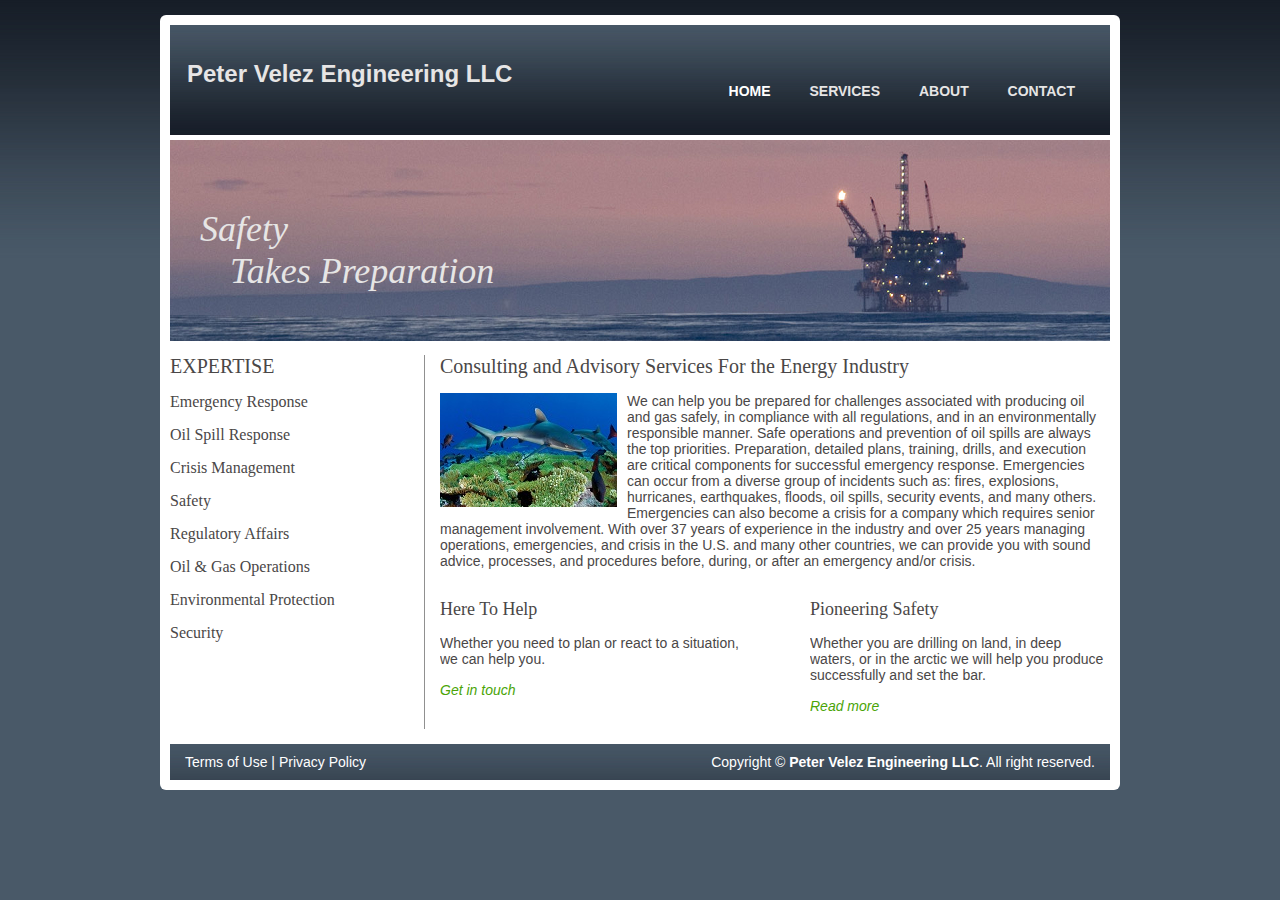
==== public_html/index.html @ df5b923e "initial commit" ====
<!DOCTYPE html>
<html lang="en">
<head>
	<meta charset="utf-8">
	<title>Peter Velez Engineering LLC</title>
	<meta name="viewport" content="width=device-width, initial-scale=1.0">
	<meta name="description" content="Project Description">
	<meta name="author" content="Michael Velez">
	<link href="css/style.css" rel="stylesheet" type="text/css" />			
	<!--[if IE]><link href="css/style-ie.css" rel="stylesheet" type="text/css" /><![endif]-->	
	<script type="text/javascript" src="js/jquery-1.7.1.min.js"></script>
	<script type="text/javascript" src="js/site.js"></script>
	<!--[if IE]><script src="http://html5shiv.googlecode.com/svn/trunk/html5.js"></script><![endif]-->
</head>
<body>

<div id="wrapper">
	<header id="header">
		<section id="logo">
			<h1><a href="index/html">Peter Velez Engineering LLC</a></h1>
			<p><!-- YOUR SLOGAN TEXT HERE --></p>
		</section>
		<ul id="nav">
			<li class="active"><a href="index.html">HOME</a></li>
			<li><a href="services.html">SERVICES</a></li>
			<li><a href="about.html">ABOUT</a></li>
			<li><a href="contact.html">CONTACT</a></li>
		</ul>
	</header><!-- // end #header -->
	<section id="banner">
		<h1>Safety <span>Takes Preparation</span></h1>
		<img src="images/Banner.png" alt="Banner">
	</section><!-- // end #banner -->
	<div id="main-body" class="clearfix">
		<div id="content">
			<article>
				<h1>Consulting and Advisory Services For the Energy Industry</h1>
				<img src="images/shark.jpg" alt="Image" class="left"> 
				<p>We can help you be prepared for challenges associated with producing oil and gas safely, in compliance with all regulations, and in an environmentally responsible manner.  Safe operations and prevention of oil spills are always the top priorities.  Preparation, detailed plans, training, drills, and execution are critical components for successful emergency response.  Emergencies can occur from a diverse group of incidents such as: fires, explosions, hurricanes, earthquakes, floods, oil spills, security events, and many others.  Emergencies can also become a crisis for a company which requires senior management involvement.  With over 37 years of experience in the industry and over 25 years managing operations, emergencies, and crisis in the U.S. and many other countries, we can provide you with sound advice, processes, and procedures before, during, or after an emergency and/or crisis.</p>
				<!-- <a href="#">Find out why</a> -->
			</article>
			<section class="column fl">
				<article>
					<h2>Here To Help</h2>
					<p>Whether you need to plan or react to a situation, we can help you.</p>
					<a href="contact.html">Get in touch</a>
				</article>
			</section>
			<section class="column fr">
				<article>
					<h2>Pioneering Safety</h2>
					<p>Whether you are drilling on land, in deep waters, or in the arctic we will help you produce successfully and set the bar.</p>
					<a href="about.html">Read more </a>
				</article>
			</section>
		</div><!-- // end #content -->
		<aside id="sidebar">
			<h1>EXPERTISE</h1>
			<article>
				<h2>Emergency Response</h2>
			</article>
			<article>
				<h2>Oil Spill Response</h2>
			</article>
			<article>
				<h2>Crisis Management</h2>
			</article>
			<article>
				<h2>Safety</h2>
			</article>
			<article>
				<h2>Regulatory Affairs</h2>
			</article>
			<article>
				<h2>Oil & Gas Operations</h2>
			</article>
			<article>
				<h2>Environmental Protection</h2>
			</article>
			<article>
				<h2>Security</h2>
			</article>
		</aside><!-- // end #sidebar -->
	</div><!-- // end #main-body -->
	<footer id="footer">
		<span class="fl"><a href="#">Terms of Use</a> | <a href="#">Privacy Policy</a></span>
		<span class="fr">Copyright &copy; <strong>Peter Velez Engineering LLC</strong>. All right reserved.</span>
	</footer><!-- // end #footer -->
</div><!-- // end #wrapper -->
</body>
</html>
---- public_html/css/style.css ----
/*
Theme Name: Dkn Business
Author: Eleazar Dan S. Biscaro
Aurthor url: http://danbiscaro.com
Template url: http://dkntemplates.com
Version: 1 
*/

/*** Reset ***/
html,body,div,span,applet,object,iframe,h1,h2,h3,h4,h5,h6,p,blockquote,pre,a,abbr,acronym,address,big,cite,code,del,dfn,em,font,img,ins,kbd,q,s,samp,small,strike,strong,sub,sup,tt,var,b,u,i,center,dl,dt,dd,ol,ul,li,fieldset,form,label,legend,table,caption,tbody,tfoot,thead,tr,th,td { background: transparent; border: 0; font-size: 100%; margin: 0; outline: 0; padding: 0; vertical-align: baseline; }
ol,ul { list-style: none; }
blockquote,q { quotes: none; }
blockquote:before,blockquote:after,q:before,q:after { content: ''; content: none; }
:focus { outline: 0; }
img { vertical-align: bottom; }
ins { text-decoration: none; }
del { text-decoration: line-through; }
table { border-collapse: collapse; border-spacing: 0; }

/*** Clearfix ***/
.clearfix:after { visibility: hidden; display: block; font-size: 0; content: "."; clear: both; height: 0; }
.clear { clear: both; }

/*** Positioning and Alignment ***/
.fl { float: left; }
.fr { float: right; }
.txt-left { text-align: left; }
.txt-right { text-align: right; }
.txt-center { text-align: center; }

img.left { float: left; margin-right: 10px; }

 
img.centered {
    display: block;
    margin-left: auto;
    margin-right: auto }

/*** General Settings ***/
body { background: #495968 url(../images/bg-body.jpg) repeat-x; color: #4a4747; font-family: Helvetica, Arial, sans-serif; font-size: 14px; }
h1,h2,h3,h4,h5,h6 { font-weight: normal; margin-bottom: 15px; }
h1 { color: #4a4747; font-family: Georgia, serif; font-size: 20px; }
h2 { color: #4a4747; font-family: Georgia, serif; font-size: 16px; }
p { margin: 0 0 15px 0; }
a { color: #4aa407; font-style: italic; text-decoration: none; }
a:hover { text-decoration: underline; }

header, footer, section, aside, nav, article { display: block; }

#wrapper { 
	background: #ffffff; 
	margin: 15px auto; 
	padding: 10px; 
	width: 940px; 
	
	/* Rounded Corner */
	border-radius: 6px; 
	-moz-border-radius: 6px; 
	-webkit-border-radius: 6px; 
	-khtml-border-radius: 6px;
}

/*** Header ***/
#header {
	background: #161d27 url(../images/bg-header.jpg) repeat-x;
	height: 110px;
	margin-bottom: 5px;
}

/*** Logo ***/
#logo { 
	float: left;
	margin: 35px 0px 0px 17px;
}
#logo h1 {
	color: #e6e5e5;
	font-family: Helvetica, Arial, sans-serif;
	font-size: 24px;
	font-weight: bold;
	margin: 0px;
}
#logo h1 a {
	color: #e6e5e5;
	font-style: normal;
}
#logo p {
	color: #deff42;
	margin: 0px;
}

/*** Nav ***/
#nav {
	float: right;
	margin-top: 58px;
}
#nav li {
	display: inline;
	margin-right: 35px;
}
#nav li a {
	color: #e6e5e5;
	font-size: 14px;
	font-style: normal;
	font-weight: bold;
}
#nav li a:hover,
#nav li.active a {
	color: #ffffff;
	text-decoration: none;
}

/*** Banner ***/
#banner {
	height: 200px;
	margin-bottom: 15px;
	position: relative;
}
#banner h1 {
	color: #e6e5e5;
	font-family: Georgia, serif;
	font-size: 36px;
	font-style: italic;
	left: 30px;
	position: absolute;
	top: 68px;
}
#banner h1 span {
	display: block;
	margin-left: 30px;
}

/*** Main Body ***/
#main-body {

}

/*** Sidebar ***/
#sidebar  {
	float: left;
	width: 240px;
}

#sidebar article { margin-bottom: 15px; }

/*** Content ***/
#content {
	border-left: 1px solid #909090;
	float: right;
	min-height: 300px;
	padding-left: 15px;
	width: 670px;
}

#content article {
	margin-bottom: 15px;
	overflow: hidden;
}

#content .column {
	width: 300px;
}

#content ul {
	list-style:disc;
	list-style-position:outside;
	margin: 20px;
}

#content h2 {
	font-family: Georgia, serif;
	font-size: 18px;
}

#content h3 {
	font-family: Georgia, serif;
	font-size: 16px;
	font-style: italic;
}

/*** Footer ***/
#footer {
	background: url(../images/bg-footer.jpg) repeat-x;
	color: #ffffff;
	height: 36px;
	line-height: 36px;
	margin-top: 15px;
	overflow: hidden;
}
#footer span {
	padding: 0px 15px;
}
#footer a {
	color: #ffffff;
	font-style: normal;
}

.author { 
	color: #ffffff; 
	text-align: center; 
}
.author a { 
	color: #ffffff; 
	font-style: normal;
	font-weight: bold; 
}
---- public_html/css/style-ie.css ----
/*** Clearfix for IE ***/
* html .clearfix { zoom: 1; } /* IE6 */
*:first-child+html .clearfix { zoom: 1; } /* IE7 */
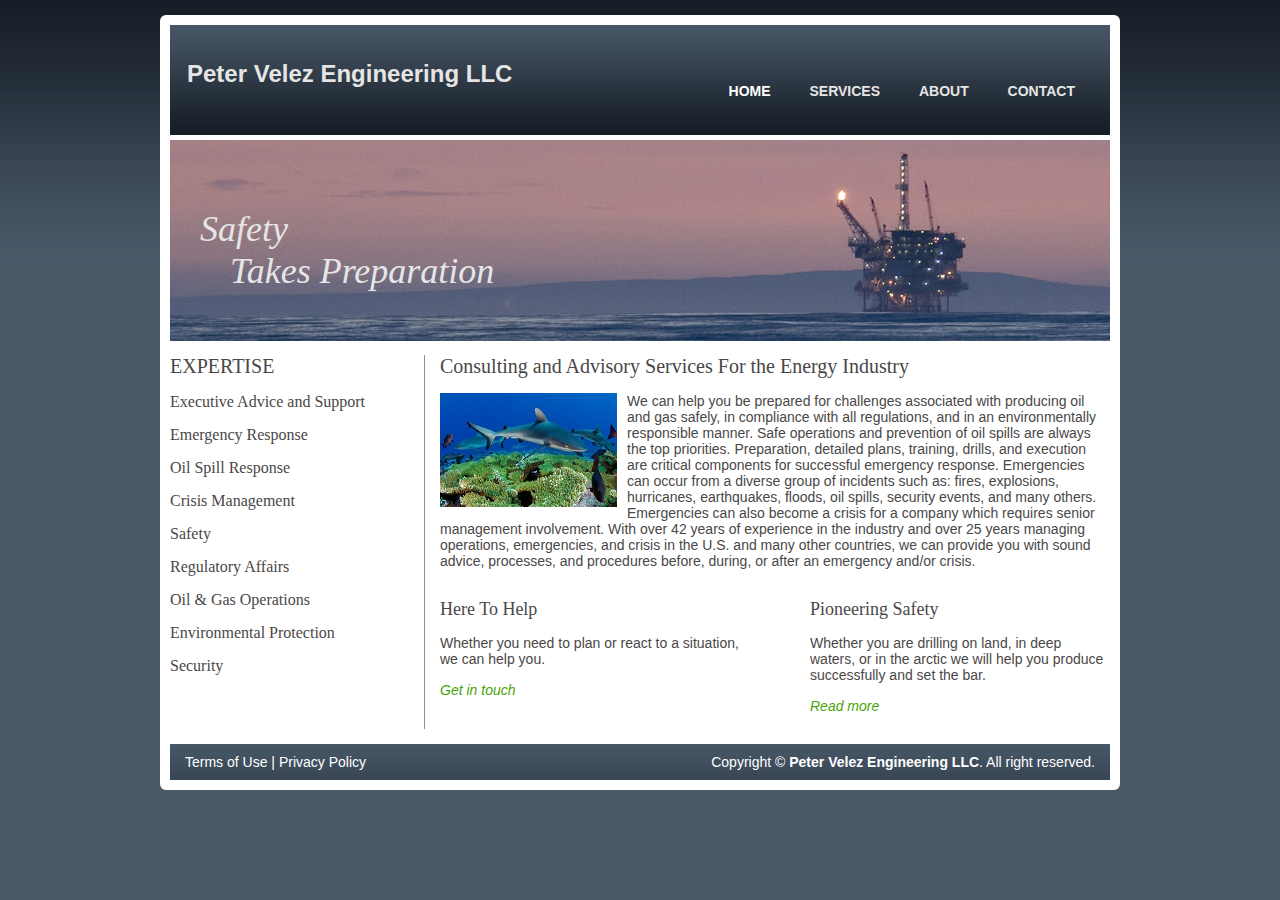
==== commit 76f0595c: "updated text and removed some test pictures" ====
--- a/public_html/index.html
+++ b/public_html/index.html
@@ -6,8 +6,8 @@
 	<meta name="viewport" content="width=device-width, initial-scale=1.0">
 	<meta name="description" content="Project Description">
 	<meta name="author" content="Michael Velez">
-	<link href="css/style.css" rel="stylesheet" type="text/css" />			
-	<!--[if IE]><link href="css/style-ie.css" rel="stylesheet" type="text/css" /><![endif]-->	
+	<link href="css/style.css" rel="stylesheet" type="text/css" />
+	<!--[if IE]><link href="css/style-ie.css" rel="stylesheet" type="text/css" /><![endif]-->
 	<script type="text/javascript" src="js/jquery-1.7.1.min.js"></script>
 	<script type="text/javascript" src="js/site.js"></script>
 	<!--[if IE]><script src="http://html5shiv.googlecode.com/svn/trunk/html5.js"></script><![endif]-->
@@ -35,8 +35,8 @@
 		<div id="content">
 			<article>
 				<h1>Consulting and Advisory Services For the Energy Industry</h1>
-				<img src="images/shark.jpg" alt="Image" class="left"> 
-				<p>We can help you be prepared for challenges associated with producing oil and gas safely, in compliance with all regulations, and in an environmentally responsible manner.  Safe operations and prevention of oil spills are always the top priorities.  Preparation, detailed plans, training, drills, and execution are critical components for successful emergency response.  Emergencies can occur from a diverse group of incidents such as: fires, explosions, hurricanes, earthquakes, floods, oil spills, security events, and many others.  Emergencies can also become a crisis for a company which requires senior management involvement.  With over 37 years of experience in the industry and over 25 years managing operations, emergencies, and crisis in the U.S. and many other countries, we can provide you with sound advice, processes, and procedures before, during, or after an emergency and/or crisis.</p>
+				<img src="images/shark.jpg" alt="Image" class="left">
+				<p>We can help you be prepared for challenges associated with producing oil and gas safely, in compliance with all regulations, and in an environmentally responsible manner.  Safe operations and prevention of oil spills are always the top priorities.  Preparation, detailed plans, training, drills, and execution are critical components for successful emergency response.  Emergencies can occur from a diverse group of incidents such as: fires, explosions, hurricanes, earthquakes, floods, oil spills, security events, and many others.  Emergencies can also become a crisis for a company which requires senior management involvement.  With over 42 years of experience in the industry and over 25 years managing operations, emergencies, and crisis in the U.S. and many other countries, we can provide you with sound advice, processes, and procedures before, during, or after an emergency and/or crisis.</p>
 				<!-- <a href="#">Find out why</a> -->
 			</article>
 			<section class="column fl">
@@ -56,6 +56,9 @@
 		</div><!-- // end #content -->
 		<aside id="sidebar">
 			<h1>EXPERTISE</h1>
+			<article>
+				<h2>Executive Advice and Support</h2>
+			</article>
 			<article>
 				<h2>Emergency Response</h2>
 			</article>
@@ -88,4 +91,4 @@
 	</footer><!-- // end #footer -->
 </div><!-- // end #wrapper -->
 </body>
-</html>+</html>
